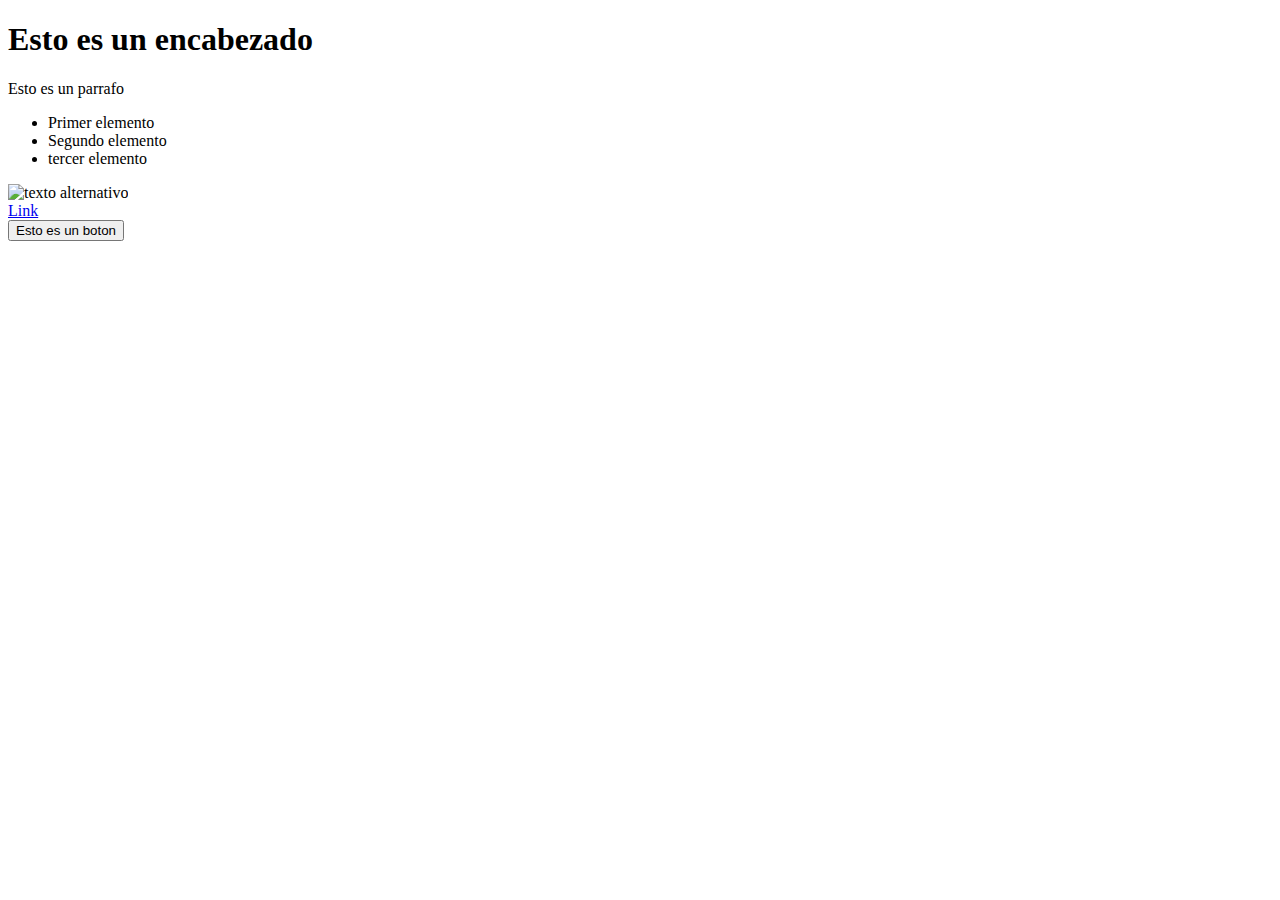
==== index.html @ 5647c801 "first commit" ====
<!DOCTYPE html>
<html lang="en">
<head>
    <meta charset="UTF-8">
    <meta name="viewport" content="width=device-width, initial-scale=1.5">
    <meta http-equiv="X-UA-Compatible" content="ie=edge">
    <title>Document</title>
</head>
<body>
    <h1>Esto es un encabezado</h1>
    <p>Esto es un parrafo
        
    <ul>
        <li>Primer elemento</li>
        <li>Segundo elemento</li>
        <li>tercer elemento</li>
    </ul>

    <img src="http://www.uaslp.mx/SecretariaAdministrativa/PublishingImages/mapa-del-sitio/Escudo%20Azul.png" alt = "texto alternativo" width="200px" height="300px">
    <br>
    <a href = "www.google.com" >Link</a>
    <br>
    <button title = "presiona el boton">Esto es un boton</button>
    <br>
    

</body>
</html>
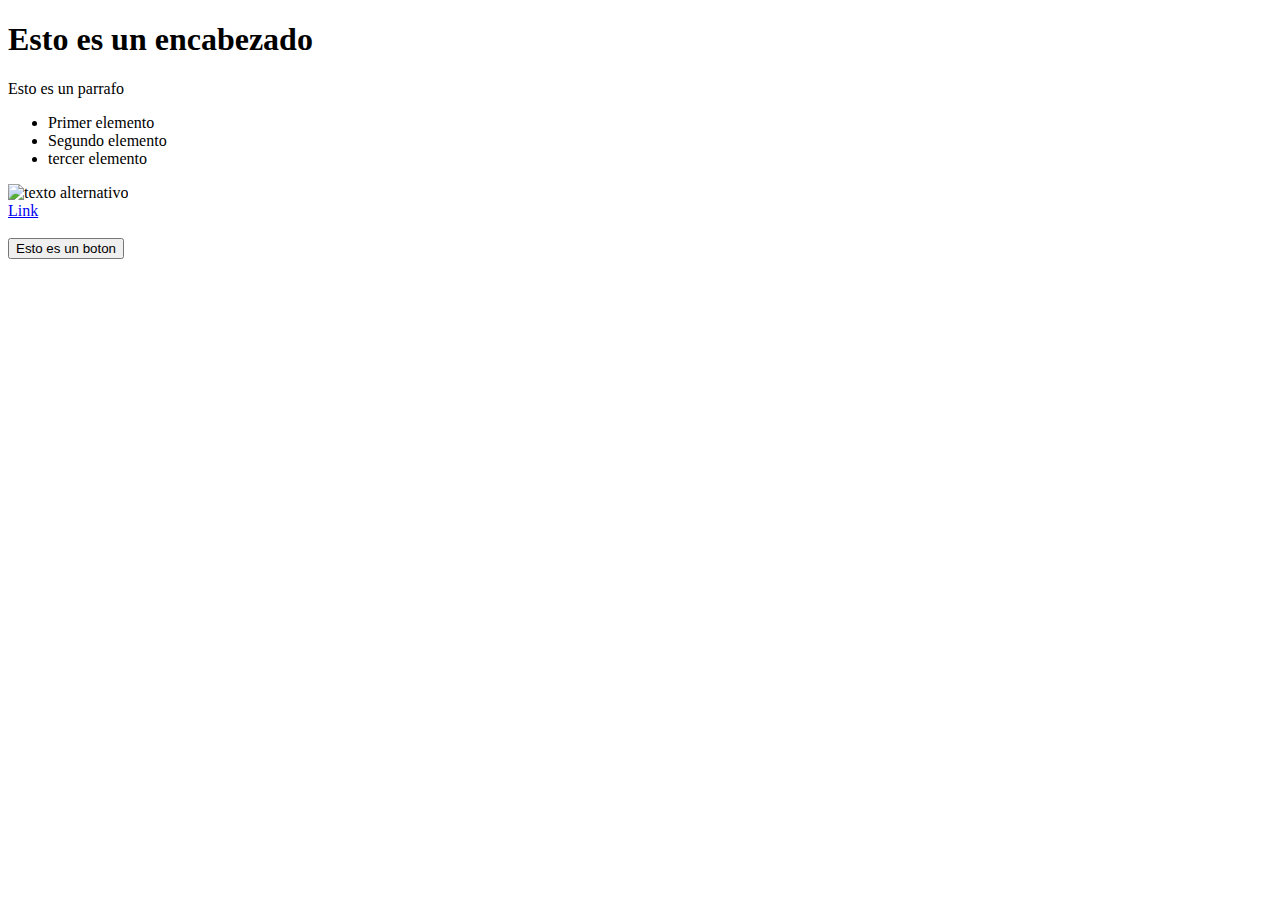
==== commit e4e8ae17: "prueba" ====
--- a/index.html
+++ b/index.html
@@ -20,6 +20,7 @@
     <br>
     <a href = "www.google.com" >Link</a>
     <br>
+    <br>
     <button title = "presiona el boton">Esto es un boton</button>
     <br>
     
